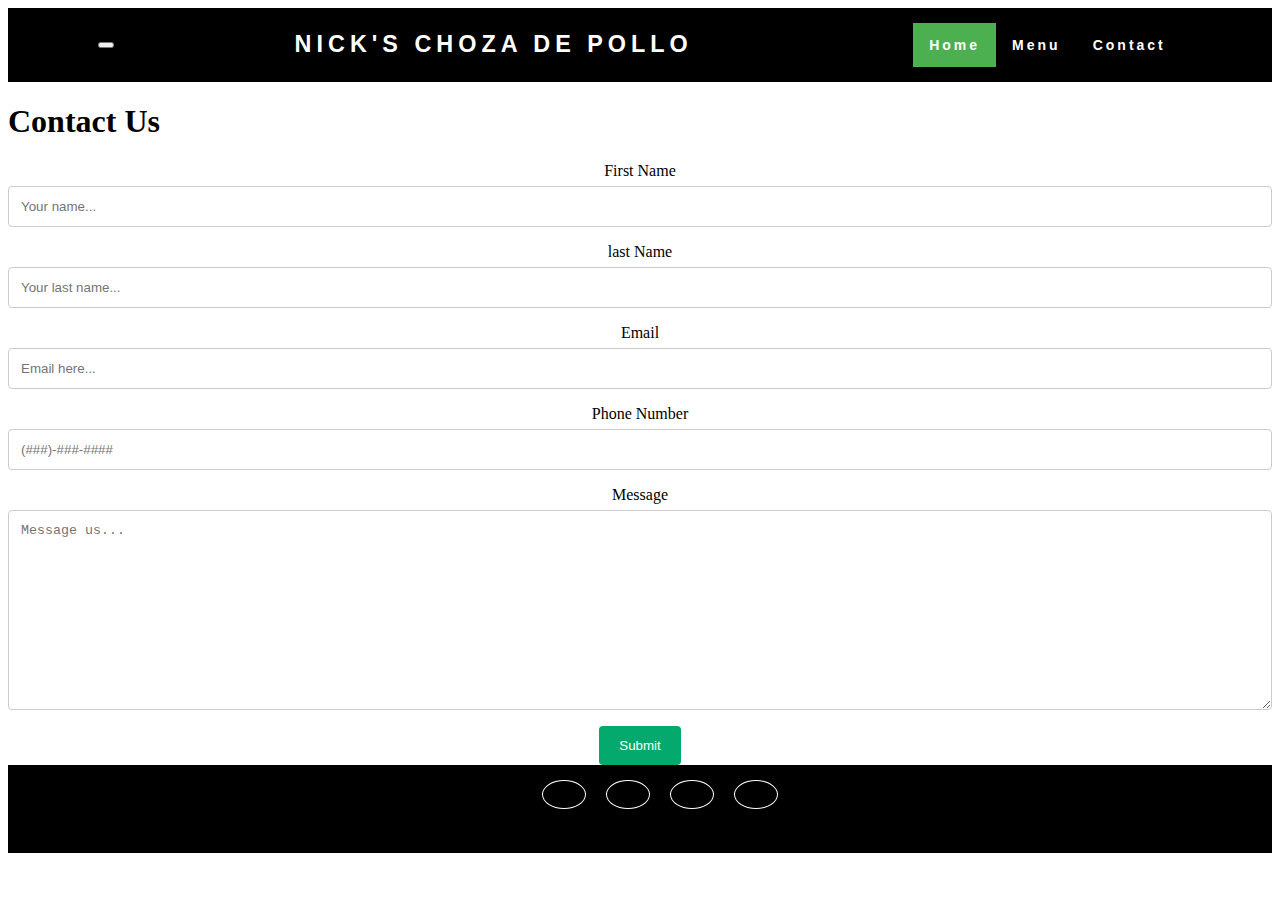
==== Gateway/contact.html @ 2ce72638 "added files" ====
<!DOCTYPE html>
<html lang="en">
<head>
    <meta charset="UTF-8">
    <meta http-equiv="X-UA-Compatible" content="IE=edge">
    <meta name="viewport" content="width=device-width, initial-scale=1.0">
    <title>Contact Us</title>
    <link rel="stylesheet" href="style.css">
    <link href="https://cdn.jsdelivr.net/npm/bootstrap@5.3.0-alpha1/dist/css/bootstrap.min.css" rel="stylesheet" integrity="sha384-GLhlTQ8iRABdZLl6O3oVMWSktQOp6b7In1Zl3/Jr59b6EGGoI1aFkw7cmDA6j6gD" crossorigin="anonymous">
</head>
<body>
    <nav class="navbar">
        <button class="navbar-toggler" type="button" data-bs-toggle="collapse" data-bs-target="#navbarSupportedContent" aria-controls="navbarSupportedContent" aria-expanded="false" aria-label="Toggle navigation">
            <span class="navbar-toggler-icon"></span>
          </button>
          <div class="nheading">
            <h3>Nick's Choza De Pollo</h3>
        </div>
        <div class="collapse navbar-collapse" id="navbarSupportedContent">
            <ul class="nav-links">
    
                <li><a class="active" href="index.html">Home</a></li>
        
                <li><a href="menu.html">Menu</a></li>
        
                <li><a href="contact.html">Contact</a></li>
        
              </ul>
        </div>
          
    </nav>

    <h1>Contact Us</h1>
    <div class="fcontaianer">
        <form class="" action="index.html" method="post"></form>
    <label for="fname">First Name</label>
    <input type="text" id="fname" name="firstname" placeholder="Your name...">

    <label for="lname">last Name</label>
    <input type="text" id="lname" name="lastname" placeholder="Your last name...">

    <label for="email">Email</label>
    <input type="text" id="email" name="email" placeholder="Email here...">

    <label for="pnumber">Phone Number</label>
    <input type="text" id="pnumber" name="phonenumber" placeholder="(###)-###-####">

    <label for="form-message">Message</label>
    <textarea name="message" id="form-message" placeholder="Message us..." style="height: 200px;"></textarea>

    <input type="submit" value="Submit">
    </div>

    <footer class="sfooter">
        <link rel="stylesheet" href="https://cdnjs.cloudflare.com/ajax/libs/font-awesome/6.2.1/css/all.min.css" integrity="sha512-MV7K8+y+gLIBoVD59lQIYicR65iaqukzvf/nwasF0nqhPay5w/9lJmVM2hMDcnK1OnMGCdVK+iQrJ7lzPJQd1w==" crossorigin="anonymous" referrerpolicy="no-referrer" />

        <div class="footicons">
            <ul class="icons">
                <li><a href="https://www.facebook.com/"><i class="fa-brands fa-facebook"></i></a></li>
                <li><a href="https://www.instagram.com/"><i class="fa-brands fa-instagram"></i></a></li>
                <li><a href="https://www.twitter.com/"><i class="fa-brands fa-twitter"></i></a></li>
                <li><a href="https://www.linkedin.com/"><i class="fa-brands fa-linkedin"></i></a></li>
            </ul>
        </div>
    </footer>
    <script src="https://cdn.jsdelivr.net/npm/bootstrap@5.3.0-alpha1/dist/js/bootstrap.bundle.min.js" integrity="sha384-w76AqPfDkMBDXo30jS1Sgez6pr3x5MlQ1ZAGC+nuZB+EYdgRZgiwxhTBTkF7CXvN" crossorigin="anonymous"></script>
</body>
</html>
---- Gateway/style.css ----
body, html {
    height: 100%;
}

.hero-image {
    
    background-image: url("https://www.recipetineats.com/wp-content/uploads/2021/03/Beef-Barbacoa_3.jpg");
  
    
    height: 90%;
   
    background-position: center;
    background-repeat: no-repeat;
    background-size: cover;
    position: relative;
  }

.hero-text {
    text-align: center;
    position: absolute;
    top: 50%;
    left: 50%;
    transform: translate(-50%, -50%);
    color: white;
  }

  .menu{
    padding: 25px 0 25px 0;
  }

  .section{
    padding: 25px 0 25px 0;
    text-align: center;
    font-size: 2rem;
    font-family: "Montserrat", sans-serif
  }

  .menu_row{
    display: flex;
    padding: 0 100px 0 100px;
    list-style: none;
  }

  .menu_col{
    box-shadow: 2px 2px 2px #bbb;
    border: 1px solid #bbb;
    background-color: #fff;
    margin: 10px;
    padding: 10px;
    flex: 1;
  }

  .menu_col h2{
    background-color: black;
    color: #fff;
    text-align: center;
    padding: 5px;
    font-family: cursive;
  }

  .image{
    width: 150px;
    height: 150px;
    border-radius: 50%;
    padding: 5px;
    border: 2px solid orange;
  }

  .image img{
    width: 100%;
    height: 100%;
    border-radius: 50%;
    object-fit: cover;
  }

  .box{
    display: flex;
    flex-direction: column;
    align-items: center;
    text-align: center;
    margin: 5px;
  }

  

  .fcontaianer{
    display: flex;
    align-items: center;
    justify-content: center;
    flex-direction: column;
    text-align: center;
  }
  
  .sfooter{
    display: flex;
    justify-content: space-around;
    align-items: center;
    min-height: 8vh;
    background-color: black;
  }
  
  .icons{
    list-style: none;
    display: flex;
    align-items: center;
    justify-content: center;
    margin: 1rem 0 3rem 0;
  }

  .icons li{
    margin: 0 10px;
  }

  .icons a {
    text-decoration: none;
    color: #fff;
    border: 1.1px solid white;
    padding: 5px;
    border-radius: 50%;
  }

  @media (max-width:500px) {
    .footicons {
      display: flex;
      align-items: center;
      margin-top: 10px;
      margin-bottom: 20px;
    }
  }


  .icons i{
    font-weight: bold;
    font-size: 1.3rem;
    padding: 14px 16px;
    color: #fefefe;
  }

  .icons a:hover{
    background-color: lightseagreen;
  }

  .nheading {
    display: flex;
    color: white;
    text-transform: uppercase;
    letter-spacing: 5px;
    font-size: 20px;
  }

  .nav-links {

    display: flex;
    justify-content: space-around;
    width: 30%;
  }
  
  .nav-links li {
    list-style: none;
  }
  
  
  .nav-links a {
  
    color: white;
    text-decoration: none;
    letter-spacing: 3px;
    font-weight: bold;
    font-size: 14px;
    padding: 14px 16px;
  }
  
  .nav-links a:hover:not(.active) {
  
    background-color: lightseagreen;  
  }
  
  .nav-links li a.active {

    background-color: #4caf50;
  }

  

  input[type=text], select, textarea{
    width: 100%;
    padding: 12px;
    border: 1px solid #ccc;
    border-radius: 4px;
    box-sizing: border-box;
    margin-top: 6px;
    margin-bottom: 16px;
    resize: vertical;
  }

  input[type=submit]{
    background-color: #04AA6D;
    color: white;
    padding: 12px 20px;
    border: none;
    border-radius: 4px;
    cursor: pointer;
  }

  input[type=submit]:hover{
    background-color: #45a049;
  }

  nav {
    
    display: flex;
    justify-content: space-around;
    align-items: center;
    min-height: 8vh;
    background-color: black;
    font-family: "Montserrat", sans-serif;
    
  }

  button{
    color: blue;
  }

  span {
    background-color: snow;
  }
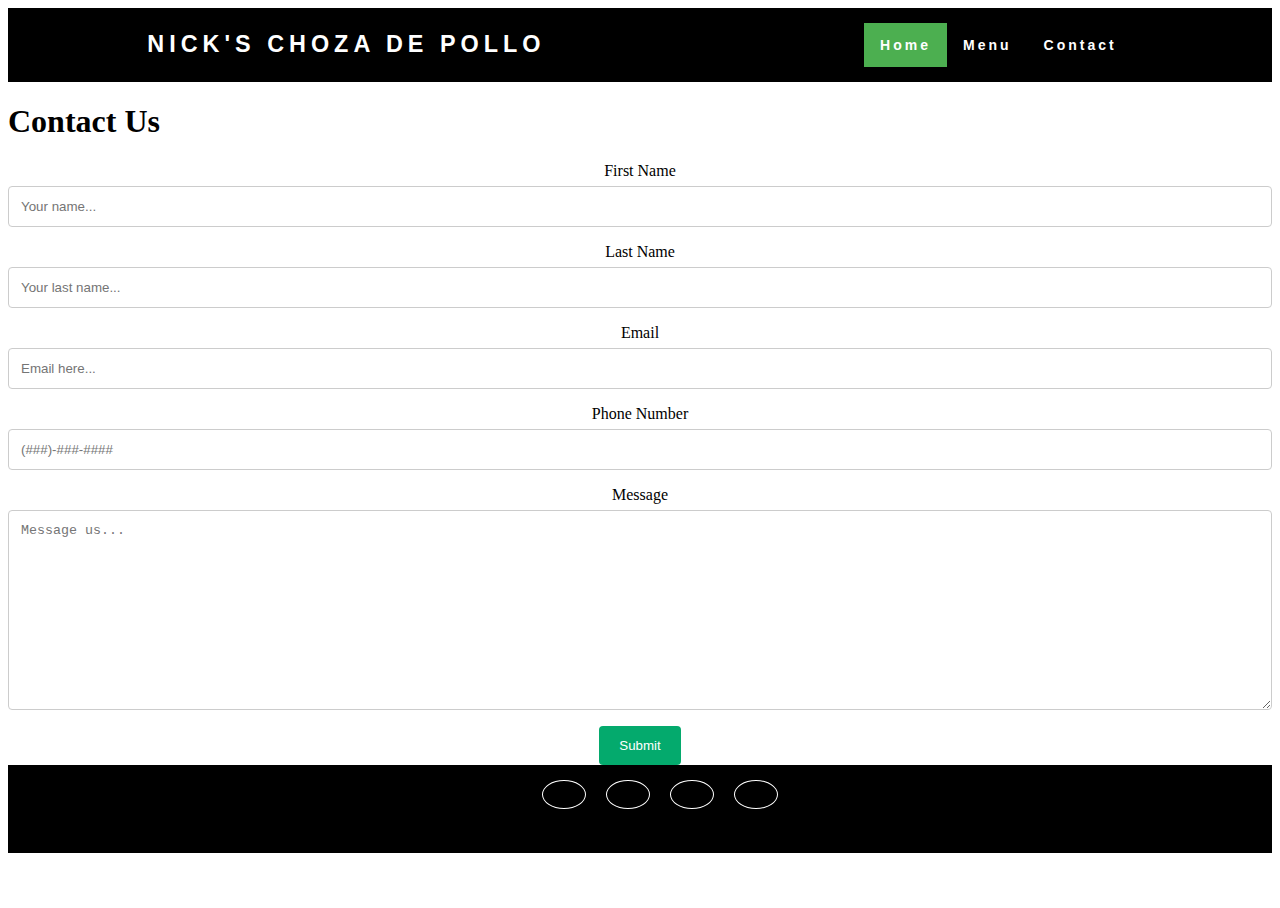
==== commit ed7d5316: "added nav changes to contact and menu pages" ====
--- a/Gateway/contact.html
+++ b/Gateway/contact.html
@@ -10,13 +10,13 @@
 </head>
 <body>
     <nav class="navbar">
-        <button class="navbar-toggler" type="button" data-bs-toggle="collapse" data-bs-target="#navbarSupportedContent" aria-controls="navbarSupportedContent" aria-expanded="false" aria-label="Toggle navigation">
+        <!-- <button class="navbar-toggler" type="button" data-bs-toggle="collapse" data-bs-target="#navbarSupportedContent" aria-controls="navbarSupportedContent" aria-expanded="false" aria-label="Toggle navigation">
             <span class="navbar-toggler-icon"></span>
-          </button>
+          </button> -->
           <div class="nheading">
             <h3>Nick's Choza De Pollo</h3>
         </div>
-        <div class="collapse navbar-collapse" id="navbarSupportedContent">
+        <div class="button-n" id="navbarSupportedContent">
             <ul class="nav-links">
     
                 <li><a class="active" href="index.html">Home</a></li>
@@ -36,7 +36,7 @@
     <label for="fname">First Name</label>
     <input type="text" id="fname" name="firstname" placeholder="Your name...">
 
-    <label for="lname">last Name</label>
+    <label for="lname">Last Name</label>
     <input type="text" id="lname" name="lastname" placeholder="Your last name...">
 
     <label for="email">Email</label>
--- a/Gateway/style.css
+++ b/Gateway/style.css
@@ -206,6 +206,12 @@
     background-color: #45a049;
   }
 
+  @media (max-width:800px) {
+    .button-n {
+      padding-left: 100px;
+    }
+  }
+
   nav {
     
     display: flex;
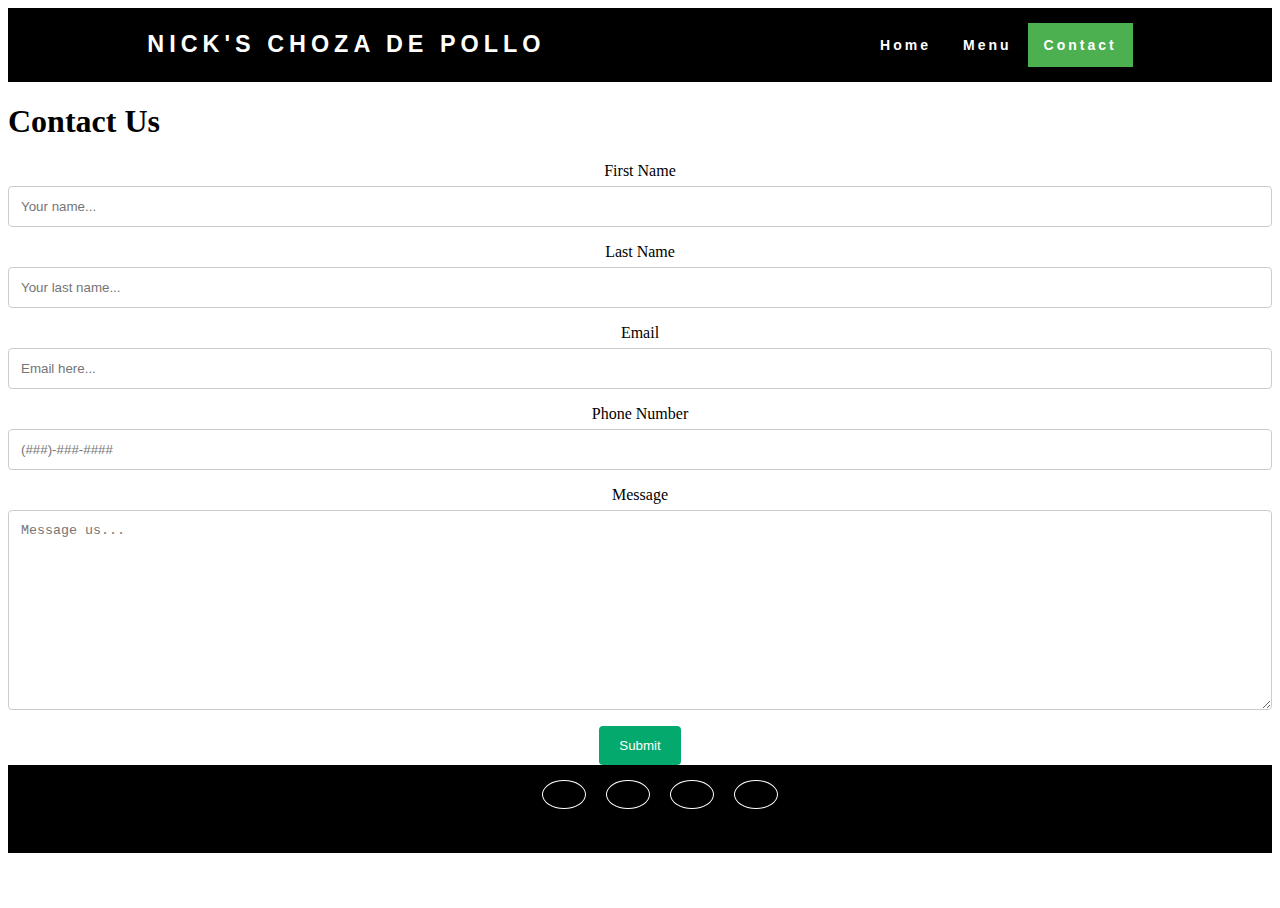
==== commit d26c8d39: "added more nav changes to contact and menu pages" ====
--- a/Gateway/contact.html
+++ b/Gateway/contact.html
@@ -19,11 +19,11 @@
         <div class="button-n" id="navbarSupportedContent">
             <ul class="nav-links">
     
-                <li><a class="active" href="index.html">Home</a></li>
+                <li><a href="index.html">Home</a></li>
         
                 <li><a href="menu.html">Menu</a></li>
         
-                <li><a href="contact.html">Contact</a></li>
+                <li><a  class="active" href="contact.html">Contact</a></li>
         
               </ul>
         </div>
--- a/Gateway/style.css
+++ b/Gateway/style.css
@@ -208,7 +208,7 @@
 
   @media (max-width:800px) {
     .button-n {
-      padding-left: 100px;
+      padding-left: 74px;
     }
   }
 
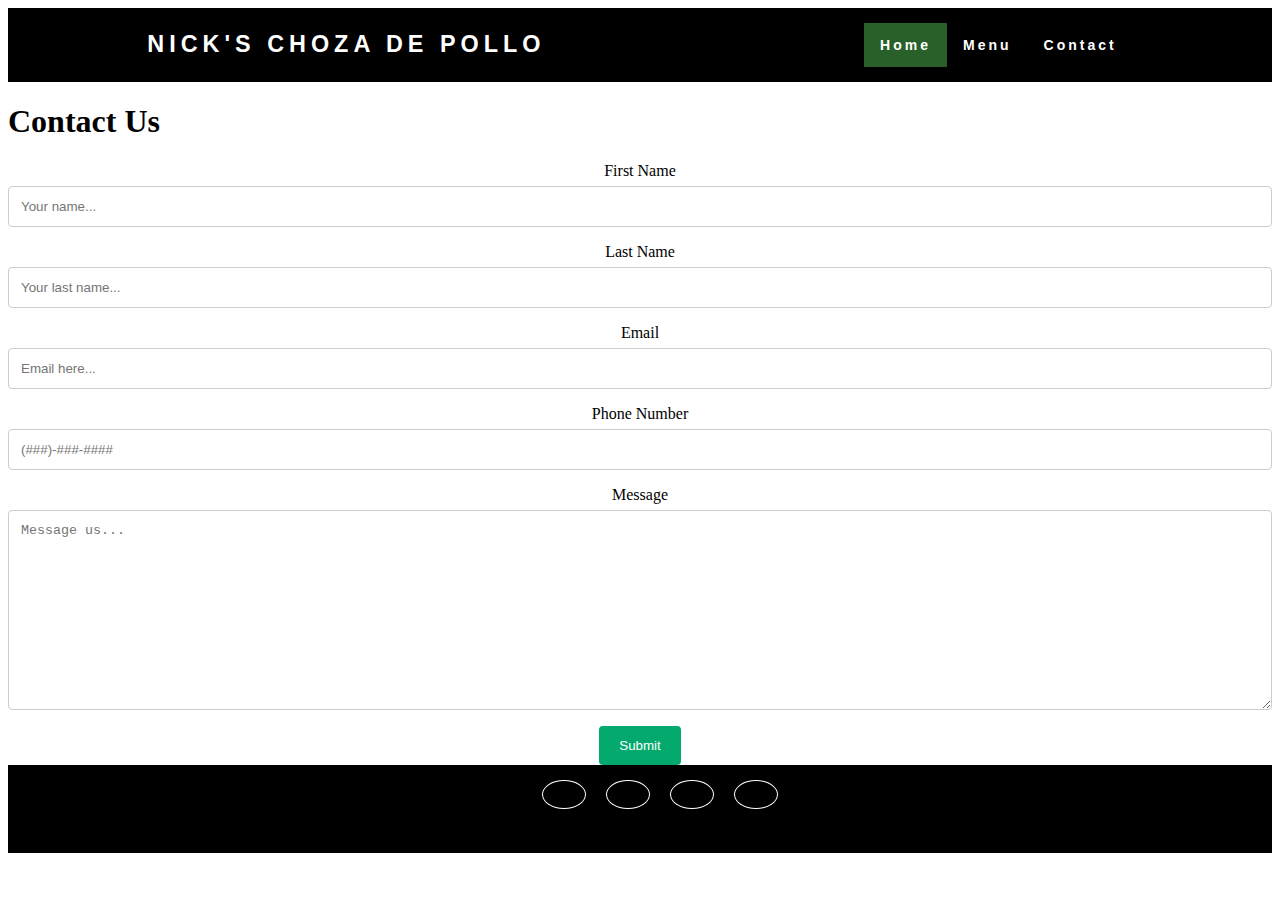
==== commit 101328e2: "added more nav changes to contact and menu pages" ====
--- a/Gateway/contact.html
+++ b/Gateway/contact.html
@@ -19,11 +19,11 @@
         <div class="button-n" id="navbarSupportedContent">
             <ul class="nav-links">
     
-                <li><a href="index.html">Home</a></li>
+                <li><a class="active" href="index.html">Home</a></li>
         
-                <li><a href="menu.html">Menu</a></li>
+                <li><a class="menu-page" href="menu.html">Menu</a></li>
         
-                <li><a  class="active" href="contact.html">Contact</a></li>
+                <li><a class="contact-page" href="contact.html">Contact</a></li>
         
               </ul>
         </div>
@@ -34,7 +34,7 @@
     <div class="fcontaianer">
         <form class="" action="index.html" method="post"></form>
     <label for="fname">First Name</label>
-    <input type="text" id="fname" name="firstname" placeholder="Your name...">
+    <input type="text" required id="fname" name="firstname" placeholder="Your name...">
 
     <label for="lname">Last Name</label>
     <input type="text" id="lname" name="lastname" placeholder="Your last name...">
@@ -48,7 +48,7 @@
     <label for="form-message">Message</label>
     <textarea name="message" id="form-message" placeholder="Message us..." style="height: 200px;"></textarea>
 
-    <input type="submit" value="Submit">
+    <input type="submit" required value="Submit">
     </div>
 
     <footer class="sfooter">
@@ -56,10 +56,10 @@
 
         <div class="footicons">
             <ul class="icons">
-                <li><a href="https://www.facebook.com/"><i class="fa-brands fa-facebook"></i></a></li>
-                <li><a href="https://www.instagram.com/"><i class="fa-brands fa-instagram"></i></a></li>
-                <li><a href="https://www.twitter.com/"><i class="fa-brands fa-twitter"></i></a></li>
-                <li><a href="https://www.linkedin.com/"><i class="fa-brands fa-linkedin"></i></a></li>
+                <li><a class="facebook" href="https://www.facebook.com/"><i class="fa-brands fa-facebook"></i></a></li>
+                <li><a class="instagram" href="https://www.instagram.com/"><i class="fa-brands fa-instagram"></i></a></li>
+                <li><a class="twitter" href="https://www.twitter.com/"><i class="fa-brands fa-twitter"></i></a></li>
+                <li><a class="linkedin" href="https://www.linkedin.com/"><i class="fa-brands fa-linkedin"></i></a></li>
             </ul>
         </div>
     </footer>
--- a/Gateway/style.css
+++ b/Gateway/style.css
@@ -1,7 +1,7 @@
 body, html {
     height: 100%;
 }
-
+/* //////////////////////////////  HERO SECTION  /////////////////////////////////////// */
 .hero-image {
     
     background-image: url("https://www.recipetineats.com/wp-content/uploads/2021/03/Beef-Barbacoa_3.jpg");
@@ -23,7 +23,7 @@
     transform: translate(-50%, -50%);
     color: white;
   }
-
+/* /////////////////////////////////////  MENU  //////////////////////////////////////////////////// */
   .menu{
     padding: 25px 0 25px 0;
   }
@@ -82,15 +82,7 @@
   }
 
   
-
-  .fcontaianer{
-    display: flex;
-    align-items: center;
-    justify-content: center;
-    flex-direction: column;
-    text-align: center;
-  }
-  
+/* /////////////////////////////////////  FOOTER  ///////////////////////////////////// */
   .sfooter{
     display: flex;
     justify-content: space-around;
@@ -139,7 +131,7 @@
   .icons a:hover{
     background-color: lightseagreen;
   }
-
+/* ////////////////////////////////////  NAVBAR  /////////////////////////////////////// */
   .nheading {
     display: flex;
     color: white;
@@ -177,10 +169,35 @@
   
   .nav-links li a.active {
 
-    background-color: #4caf50;
-  }
-
-  
+    background-color: #29602A;
+  }
+
+  @media (max-width:800px) {
+    .button-n {
+      padding-left: 74px;
+    }
+  }
+
+  nav {
+    
+    display: flex;
+    justify-content: space-around;
+    align-items: center;
+    min-height: 8vh;
+    background-color: black;
+    font-family: "Montserrat", sans-serif;
+    
+  }
+
+  /* ///////////////////////////////////  CONTACT  ///////////////////////////////////////// */
+
+  .fcontaianer{
+    display: flex;
+    align-items: center;
+    justify-content: center;
+    flex-direction: column;
+    text-align: center;
+  }
 
   input[type=text], select, textarea{
     width: 100%;
@@ -206,23 +223,6 @@
     background-color: #45a049;
   }
 
-  @media (max-width:800px) {
-    .button-n {
-      padding-left: 74px;
-    }
-  }
-
-  nav {
-    
-    display: flex;
-    justify-content: space-around;
-    align-items: center;
-    min-height: 8vh;
-    background-color: black;
-    font-family: "Montserrat", sans-serif;
-    
-  }
-
   button{
     color: blue;
   }
